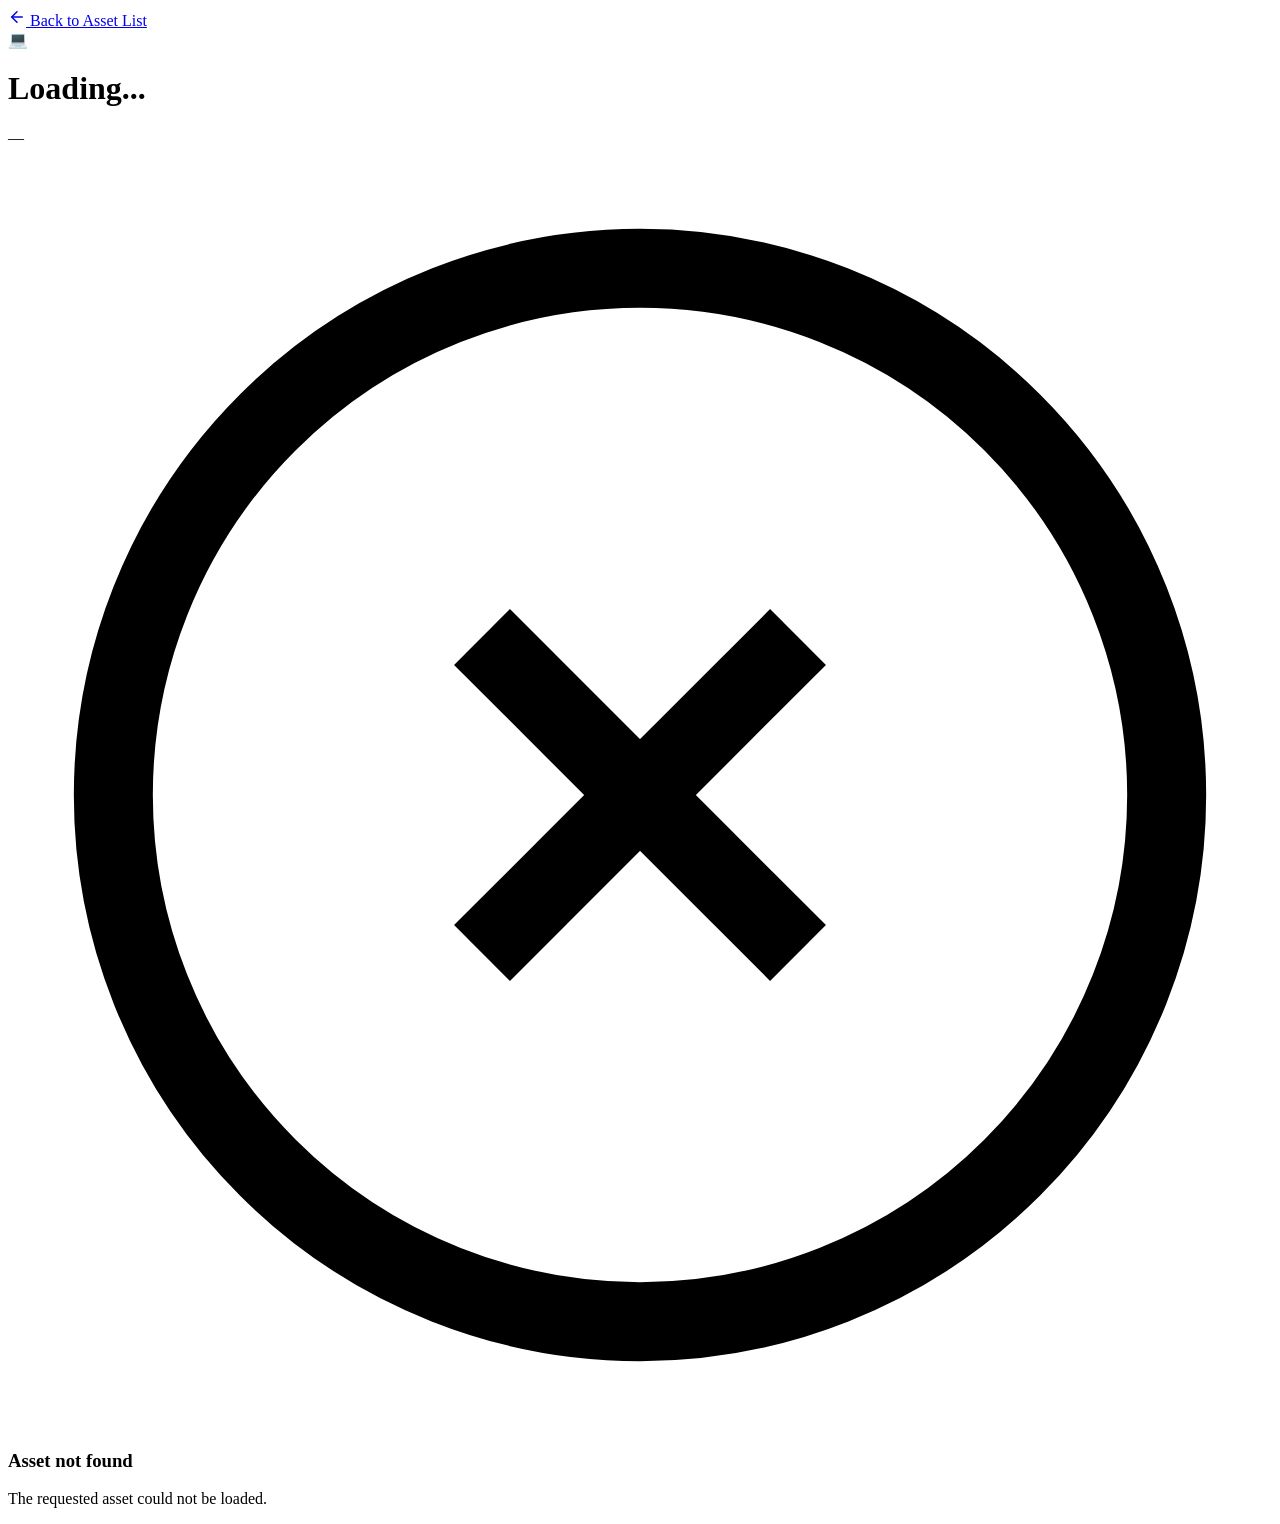
==== app/static/detail.html @ 5c7f9b3b "update" ====
<!DOCTYPE html>
<html lang="en">
<head>
    <meta charset="UTF-8">
    <meta name="viewport" content="width=device-width, initial-scale=1.0">
    <title>Asset Detail — MF IT Assets</title>
    <meta name="description" content="Detailed view of IT asset information including specifications, assignment, and financial data.">
    <link rel="stylesheet" href="/static/styles.css?v=2">
</head>
<body>
    <div class="container">
        <!-- Back Link -->
        <a href="/" class="back-link fade-in">
            <svg width="18" height="18" viewBox="0 0 24 24" fill="none" stroke="currentColor" stroke-width="2" stroke-linecap="round"><line x1="19" y1="12" x2="5" y2="12"/><polyline points="12 19 5 12 12 5"/></svg>
            Back to Asset List
        </a>

        <!-- Header -->
        <div class="detail-header fade-in fade-in-delay-1" id="detailHeader">
            <div class="detail-header-icon" id="headerIcon">💻</div>
            <div class="detail-header-info">
                <h1 id="headerTitle">Loading...</h1>
                <p id="headerSubtitle">—</p>
                <div id="headerBadge"></div>
            </div>
        </div>

        <!-- Loading -->
        <div class="loading-overlay" id="loadingState">
            <div class="spinner"></div>
            <span class="loading-text">Loading asset details...</span>
        </div>

        <!-- Error -->
        <div class="empty-state" id="errorState" style="display:none">
            <svg viewBox="0 0 24 24" fill="none" stroke="currentColor" stroke-width="1.5"><circle cx="12" cy="12" r="10"/><line x1="15" y1="9" x2="9" y2="15"/><line x1="9" y1="9" x2="15" y2="15"/></svg>
            <h3>Asset not found</h3>
            <p>The requested asset could not be loaded.</p>
        </div>

        <!-- Detail Grid -->
        <div class="detail-grid" id="detailGrid" style="display:none">

            <!-- Device Information -->
            <div class="detail-section fade-in fade-in-delay-2">
                <div class="section-header">
                    <div class="icon purple">🖥️</div>
                    Device Information
                </div>
                <div class="detail-fields" id="deviceFields"></div>
            </div>

            <!-- Specifications -->
            <div class="detail-section fade-in fade-in-delay-3">
                <div class="section-header">
                    <div class="icon blue">⚙️</div>
                    Specifications
                </div>
                <div class="detail-fields" id="specFields"></div>
            </div>

            <!-- Peripheral Details -->
            <div class="detail-section fade-in fade-in-delay-3">
                <div class="section-header">
                    <div class="icon green">🔌</div>
                    Peripheral Details
                </div>
                <div class="detail-fields" id="peripheralFields"></div>
            </div>

            <!-- Financial Information -->
            <div class="detail-section fade-in fade-in-delay-4">
                <div class="section-header">
                    <div class="icon orange">💰</div>
                    Financial & Lifecycle
                </div>
                <div class="detail-fields" id="financialFields"></div>
            </div>

            <!-- Assignment Information -->
            <div class="detail-section fade-in fade-in-delay-4">
                <div class="section-header">
                    <div class="icon purple">👤</div>
                    Assignment Information
                </div>
                <div class="detail-fields" id="assignmentFields"></div>
            </div>

        </div>
    </div>

    <script>
        // ── Get asset ID from URL ───────────────────────────
        const params = new URLSearchParams(window.location.search);
        const assetId = params.get('id');

        function fieldRow(label, value) {
            const isEmpty = !value || value === 'None' || value === 'null';
            return `
                <div class="field-row">
                    <div class="field-label">${label}</div>
                    <div class="field-value ${isEmpty ? 'empty' : ''}">${isEmpty ? '—' : value}</div>
                </div>
            `;
        }

        function formatDate(val) {
            if (!val) return null;
            try {
                const s = String(val);
                // Handle "2026-02-06 00:00:00" format
                const dateStr = s.split(' ')[0];
                const d = new Date(dateStr);
                if (isNaN(d)) return s;
                return d.toLocaleDateString('en-GB', { day: '2-digit', month: 'short', year: 'numeric' });
            } catch {
                return val;
            }
        }

        function statusBadge(status) {
            if (!status) return '<span class="badge badge-unknown">Unknown</span>';
            const s = status.toLowerCase();
            let cls = 'badge-unknown';
            if (s === 'available') cls = 'badge-available';
            else if (s === 'occupied') cls = 'badge-occupied';
            else if (s === 'faulty') cls = 'badge-faulty';
            return `<span class="badge ${cls}">${status}</span>`;
        }

        function getTypeIcon(type) {
            if (!type) return '📦';
            const t = type.toLowerCase();
            if (t.includes('laptop')) return '💻';
            if (t.includes('desktop')) return '🖥️';
            if (t.includes('printer')) return '🖨️';
            if (t.includes('monitor')) return '🖥️';
            return '📦';
        }

        async function loadDetail() {
            if (!assetId) {
                document.getElementById('loadingState').style.display = 'none';
                document.getElementById('errorState').style.display = 'block';
                return;
            }

            try {
                const res = await fetch(`/assets/${assetId}`);
                if (!res.ok) throw new Error('Not found');
                const a = await res.json();

                document.getElementById('loadingState').style.display = 'none';
                document.getElementById('detailGrid').style.display = 'grid';

                // Header
                document.getElementById('headerIcon').textContent = getTypeIcon(a.type);
                document.getElementById('headerTitle').textContent = a.tracking_code || 'Unknown Asset';
                document.getElementById('headerSubtitle').textContent = `${a.brand || ''} ${a.model || ''}`.trim() || '—';
                document.getElementById('headerBadge').innerHTML = statusBadge(a.assignment_status);
                document.title = `${a.tracking_code || 'Asset'} — MF IT Assets`;

                // Device Information
                document.getElementById('deviceFields').innerHTML =
                    fieldRow('Type', a.type) +
                    fieldRow('Owner', a.owner) +
                    fieldRow('Tracking Code', a.tracking_code) +
                    fieldRow('Brand', a.brand) +
                    fieldRow('Model', a.model) +
                    fieldRow('Serial No.', a.serial_no);

                // Specifications
                document.getElementById('specFields').innerHTML =
                    fieldRow('CPU', a.cpu) +
                    fieldRow('RAM', a.ram) +
                    fieldRow('Storage', a.storage);

                // Peripheral Details
                document.getElementById('peripheralFields').innerHTML =
                    fieldRow('Printer Type', a.printer_type) +
                    fieldRow('Printer Color', a.printer_color) +
                    fieldRow('Connectivity', a.connectivity) +
                    fieldRow('Function', a.function) +
                    fieldRow('Monitor Size', a.monitor_size) +
                    fieldRow('Input Type', a.input_type);

                // Financial & Lifecycle
                document.getElementById('financialFields').innerHTML =
                    fieldRow('Price', a.price) +
                    fieldRow('Purchase Date', formatDate(a.purchase_date)) +
                    fieldRow('Estimate Lifespan', a.estimate_lifespan) +
                    fieldRow('Expiry Date', formatDate(a.expiry_date)) +
                    fieldRow('Start Date', formatDate(a.start_date)) +
                    fieldRow('Used (Years)', a.used_years) +
                    fieldRow('End Date', formatDate(a.end_date));

                // Assignment Information
                document.getElementById('assignmentFields').innerHTML =
                    fieldRow('Status', a.assignment_status) +
                    fieldRow("User's Name", a.users_name) +
                    fieldRow('Department', a.department) +
                    fieldRow('Assignment Date', formatDate(a.assignment_date));

            } catch (err) {
                console.error('Error loading detail:', err);
                document.getElementById('loadingState').style.display = 'none';
                document.getElementById('errorState').style.display = 'block';
            }
        }

        loadDetail();
    </script>
</body>
</html>
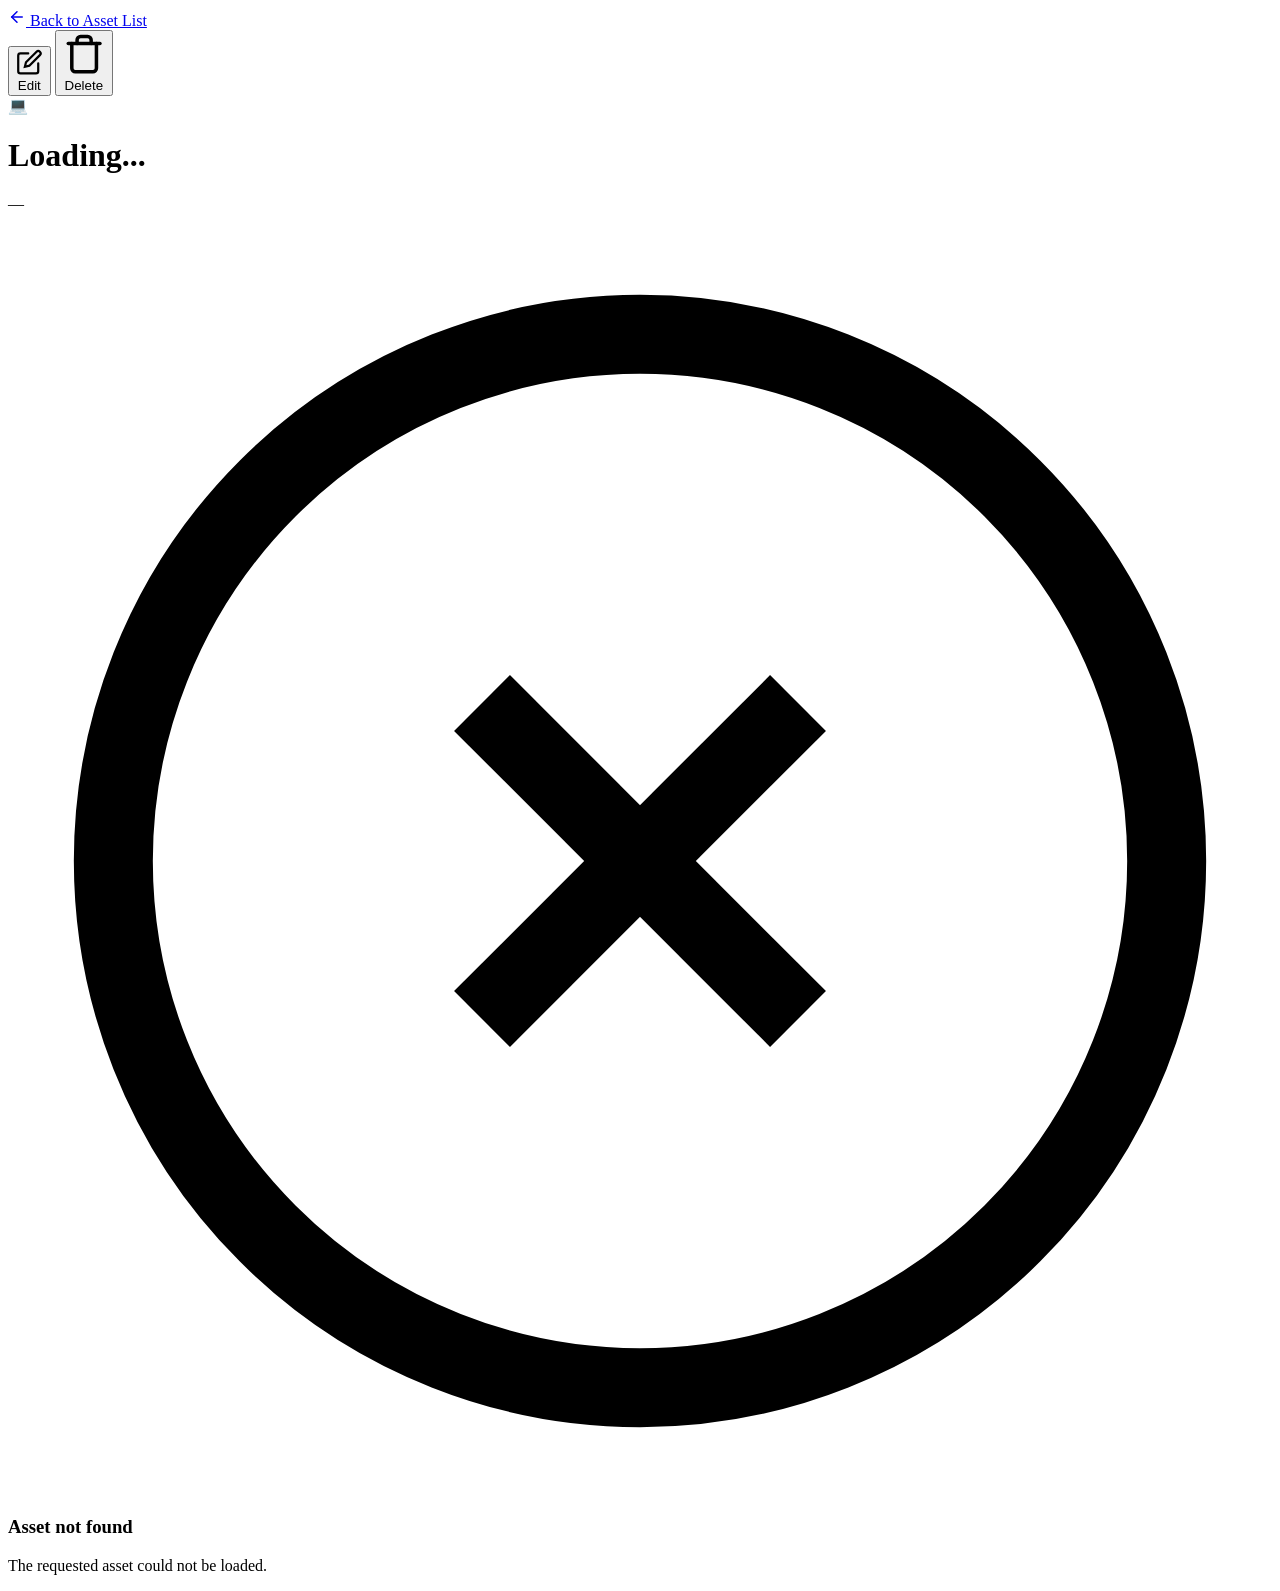
==== commit cff26e7b: "up" ====
--- a/app/static/detail.html
+++ b/app/static/detail.html
@@ -4,16 +4,32 @@
     <meta charset="UTF-8">
     <meta name="viewport" content="width=device-width, initial-scale=1.0">
     <title>Asset Detail — MF IT Assets</title>
-    <meta name="description" content="Detailed view of IT asset information including specifications, assignment, and financial data.">
-    <link rel="stylesheet" href="/static/styles.css?v=2">
+    <meta name="description" content="Detailed view of IT asset information including specifications, assignment, depreciation, and history.">
+    <link rel="stylesheet" href="/static/styles.css?v=4">
 </head>
 <body>
     <div class="container">
         <!-- Back Link -->
-        <a href="/" class="back-link fade-in">
-            <svg width="18" height="18" viewBox="0 0 24 24" fill="none" stroke="currentColor" stroke-width="2" stroke-linecap="round"><line x1="19" y1="12" x2="5" y2="12"/><polyline points="12 19 5 12 12 5"/></svg>
-            Back to Asset List
-        </a>
+        <div class="detail-topbar fade-in">
+            <a href="/" class="back-link">
+                <svg width="18" height="18" viewBox="0 0 24 24" fill="none" stroke="currentColor" stroke-width="2" stroke-linecap="round"><line x1="19" y1="12" x2="5" y2="12"/><polyline points="12 19 5 12 12 5"/></svg>
+                Back to Asset List
+            </a>
+            <div class="detail-topbar-actions">
+                <button class="edit-btn" id="editBtn" title="Edit Asset">
+                    <svg viewBox="0 0 24 24" fill="none" stroke="currentColor" stroke-width="2" stroke-linecap="round">
+                        <path d="M11 4H4a2 2 0 00-2 2v14a2 2 0 002 2h14a2 2 0 002-2v-7"/><path d="M18.5 2.5a2.121 2.121 0 013 3L12 15l-4 1 1-4 9.5-9.5z"/>
+                    </svg>
+                    Edit
+                </button>
+                <button class="edit-btn danger" id="deleteAssetBtn" title="Delete Asset">
+                    <svg viewBox="0 0 24 24" fill="none" stroke="currentColor" stroke-width="2" stroke-linecap="round">
+                        <polyline points="3 6 5 6 21 6"/><path d="M19 6v14a2 2 0 01-2 2H7a2 2 0 01-2-2V6m3 0V4a2 2 0 012-2h4a2 2 0 012 2v2"/>
+                    </svg>
+                    Delete
+                </button>
+            </div>
+        </div>
 
         <!-- Header -->
         <div class="detail-header fade-in fade-in-delay-1" id="detailHeader">
@@ -77,6 +93,15 @@
                 <div class="detail-fields" id="financialFields"></div>
             </div>
 
+            <!-- Depreciation & Resale -->
+            <div class="detail-section fade-in fade-in-delay-4" id="depreciationSection" style="display:none">
+                <div class="section-header">
+                    <div class="icon orange">📉</div>
+                    Depreciation & Resale Value
+                </div>
+                <div class="depreciation-card" id="depreciationCard"></div>
+            </div>
+
             <!-- Assignment Information -->
             <div class="detail-section fade-in fade-in-delay-4">
                 <div class="section-header">
@@ -86,6 +111,60 @@
                 <div class="detail-fields" id="assignmentFields"></div>
             </div>
 
+            <!-- Attachments -->
+            <div class="detail-section full-width fade-in fade-in-delay-4">
+                <div class="section-header">
+                    <div class="icon blue">📎</div>
+                    Attachments & Invoices
+                    <button class="section-action-btn" id="uploadTrigger">
+                        <svg viewBox="0 0 24 24" fill="none" stroke="currentColor" stroke-width="2" stroke-linecap="round"><line x1="12" y1="5" x2="12" y2="19"/><line x1="5" y1="12" x2="19" y2="12"/></svg>
+                        Upload
+                    </button>
+                </div>
+                <input type="file" id="fileInput" style="display:none" multiple>
+                <div id="attachmentsList" class="attachments-list">
+                    <div class="empty-section">No attachments yet</div>
+                </div>
+            </div>
+
+            <!-- Change History -->
+            <div class="detail-section full-width fade-in fade-in-delay-4">
+                <div class="section-header">
+                    <div class="icon green">📋</div>
+                    Change History
+                </div>
+                <div id="changeLogList" class="history-list">
+                    <div class="empty-section">No changes recorded</div>
+                </div>
+            </div>
+
+            <!-- User History -->
+            <div class="detail-section full-width fade-in fade-in-delay-4">
+                <div class="section-header">
+                    <div class="icon purple">👥</div>
+                    User Assignment History
+                </div>
+                <div id="userHistoryList" class="history-list">
+                    <div class="empty-section">No assignment history</div>
+                </div>
+            </div>
+        </div>
+    </div>
+
+    <!-- Edit Modal -->
+    <div class="modal-overlay" id="editModal" style="display:none">
+        <div class="modal-card">
+            <div class="modal-header">
+                <h2>Edit Asset</h2>
+                <button class="modal-close" id="editModalClose">&times;</button>
+            </div>
+            <form id="editForm" class="modal-body">
+                <!-- Populated by JS -->
+            </form>
+            <div class="modal-footer">
+                <button type="button" class="btn-secondary" id="editCancelBtn">Cancel</button>
+                <button type="button" class="btn-primary" id="editSaveBtn">Save Changes</button>
+            </div>
         </div>
     </div>
 
@@ -93,6 +172,7 @@
         // ── Get asset ID from URL ───────────────────────────
         const params = new URLSearchParams(window.location.search);
         const assetId = params.get('id');
+        let currentAsset = null;
 
         function fieldRow(label, value) {
             const isEmpty = !value || value === 'None' || value === 'null';
@@ -108,11 +188,22 @@
             if (!val) return null;
             try {
                 const s = String(val);
-                // Handle "2026-02-06 00:00:00" format
                 const dateStr = s.split(' ')[0];
                 const d = new Date(dateStr);
                 if (isNaN(d)) return s;
                 return d.toLocaleDateString('en-GB', { day: '2-digit', month: 'short', year: 'numeric' });
+            } catch {
+                return val;
+            }
+        }
+
+        function formatDateTime(val) {
+            if (!val) return '—';
+            try {
+                const d = new Date(val);
+                if (isNaN(d)) return val;
+                return d.toLocaleDateString('en-GB', { day: '2-digit', month: 'short', year: 'numeric' }) + ' ' +
+                       d.toLocaleTimeString('en-GB', { hour: '2-digit', minute: '2-digit' });
             } catch {
                 return val;
             }
@@ -138,6 +229,21 @@
             return '📦';
         }
 
+        function formatFileSize(bytes) {
+            if (!bytes) return '0 B';
+            const units = ['B', 'KB', 'MB', 'GB'];
+            let i = 0;
+            let size = bytes;
+            while (size >= 1024 && i < units.length - 1) { size /= 1024; i++; }
+            return `${size.toFixed(i > 0 ? 1 : 0)} ${units[i]}`;
+        }
+
+        function formatCurrency(val) {
+            if (val === null || val === undefined) return '—';
+            return Number(val).toLocaleString('en-US', { minimumFractionDigits: 2, maximumFractionDigits: 2 });
+        }
+
+        // ── Load Detail ─────────────────────────────────────
         async function loadDetail() {
             if (!assetId) {
                 document.getElementById('loadingState').style.display = 'none';
@@ -149,6 +255,7 @@
                 const res = await fetch(`/assets/${assetId}`);
                 if (!res.ok) throw new Error('Not found');
                 const a = await res.json();
+                currentAsset = a;
 
                 document.getElementById('loadingState').style.display = 'none';
                 document.getElementById('detailGrid').style.display = 'grid';
@@ -194,6 +301,12 @@
                     fieldRow('Used (Years)', a.used_years) +
                     fieldRow('End Date', formatDate(a.end_date));
 
+                // Depreciation
+                if (a.depreciation) {
+                    document.getElementById('depreciationSection').style.display = 'block';
+                    renderDepreciation(a.depreciation);
+                }
+
                 // Assignment Information
                 document.getElementById('assignmentFields').innerHTML =
                     fieldRow('Status', a.assignment_status) +
@@ -201,6 +314,11 @@
                     fieldRow('Department', a.department) +
                     fieldRow('Assignment Date', formatDate(a.assignment_date));
 
+                // Load additional data
+                loadAttachments();
+                loadChangeLog();
+                loadUserHistory();
+
             } catch (err) {
                 console.error('Error loading detail:', err);
                 document.getElementById('loadingState').style.display = 'none';
@@ -208,6 +326,278 @@
             }
         }
 
+        // ── Depreciation ────────────────────────────────────
+        function renderDepreciation(dep) {
+            const card = document.getElementById('depreciationCard');
+            const barColor = dep.is_expired ? 'var(--danger)' : (dep.remaining_pct > 50 ? 'var(--success)' : 'var(--warning)');
+            card.innerHTML = `
+                <div class="dep-stats">
+                    <div class="dep-stat">
+                        <div class="dep-stat-label">Original Price</div>
+                        <div class="dep-stat-value">${formatCurrency(dep.original_price)}</div>
+                    </div>
+                    <div class="dep-stat">
+                        <div class="dep-stat-label">Current Value</div>
+                        <div class="dep-stat-value highlight">${formatCurrency(dep.current_value)}</div>
+                    </div>
+                    <div class="dep-stat">
+                        <div class="dep-stat-label">Depreciated</div>
+                        <div class="dep-stat-value warn">${formatCurrency(dep.depreciation_amount)}</div>
+                    </div>
+                    <div class="dep-stat">
+                        <div class="dep-stat-label">Est. Resale</div>
+                        <div class="dep-stat-value">${formatCurrency(dep.estimated_resale)}</div>
+                    </div>
+                </div>
+                <div class="dep-bar-container">
+                    <div class="dep-bar-label">
+                        <span>Value Remaining</span>
+                        <span>${dep.remaining_pct}%</span>
+                    </div>
+                    <div class="dep-bar">
+                        <div class="dep-bar-fill" style="width: ${dep.remaining_pct}%; background: ${barColor}"></div>
+                    </div>
+                    <div class="dep-bar-info">
+                        <span>Age: ${dep.age_years} years</span>
+                        <span>Lifespan: ${dep.lifespan_years} years</span>
+                        <span class="dep-status ${dep.is_expired ? 'expired' : 'active'}">${dep.is_expired ? '⚠️ Expired' : '✅ Active'}</span>
+                    </div>
+                </div>
+            `;
+        }
+
+        // ── Attachments ─────────────────────────────────────
+        async function loadAttachments() {
+            try {
+                const res = await fetch(`/assets/${assetId}/attachments`);
+                if (!res.ok) return;
+                const items = await res.json();
+                const list = document.getElementById('attachmentsList');
+
+                if (items.length === 0) {
+                    list.innerHTML = '<div class="empty-section">No attachments yet</div>';
+                    return;
+                }
+
+                list.innerHTML = items.map(a => `
+                    <div class="attachment-item">
+                        <div class="attachment-info">
+                            <svg viewBox="0 0 24 24" fill="none" stroke="currentColor" stroke-width="2"><path d="M14 2H6a2 2 0 00-2 2v16a2 2 0 002 2h12a2 2 0 002-2V8z"/><polyline points="14 2 14 8 20 8"/></svg>
+                            <div>
+                                <div class="attachment-name">${a.original_name}</div>
+                                <div class="attachment-meta">${formatFileSize(a.file_size)} · ${formatDateTime(a.upload_date)} · by ${a.uploaded_by}</div>
+                            </div>
+                        </div>
+                        <div class="attachment-actions">
+                            <a href="/attachments/${a.id}/download" class="att-btn download" title="Download">
+                                <svg viewBox="0 0 24 24" fill="none" stroke="currentColor" stroke-width="2"><path d="M21 15v4a2 2 0 01-2 2H5a2 2 0 01-2-2v-4"/><polyline points="7 10 12 15 17 10"/><line x1="12" y1="15" x2="12" y2="3"/></svg>
+                            </a>
+                            <button class="att-btn delete" title="Delete" onclick="deleteAttachment(${a.id})">
+                                <svg viewBox="0 0 24 24" fill="none" stroke="currentColor" stroke-width="2"><polyline points="3 6 5 6 21 6"/><path d="M19 6v14a2 2 0 01-2 2H7a2 2 0 01-2-2V6m3 0V4a2 2 0 012-2h4a2 2 0 012 2v2"/></svg>
+                            </button>
+                        </div>
+                    </div>
+                `).join('');
+            } catch (err) {
+                console.error('Error loading attachments:', err);
+            }
+        }
+
+        document.getElementById('uploadTrigger').addEventListener('click', () => {
+            document.getElementById('fileInput').click();
+        });
+
+        document.getElementById('fileInput').addEventListener('change', async (e) => {
+            const files = e.target.files;
+            if (!files.length) return;
+
+            for (const file of files) {
+                const formData = new FormData();
+                formData.append('file', file);
+                try {
+                    await fetch(`/assets/${assetId}/attachments`, {
+                        method: 'POST',
+                        body: formData,
+                    });
+                } catch (err) {
+                    console.error('Upload failed:', err);
+                }
+            }
+            e.target.value = '';
+            loadAttachments();
+        });
+
+        async function deleteAttachment(id) {
+            if (!confirm('Delete this attachment?')) return;
+            try {
+                await fetch(`/attachments/${id}`, { method: 'DELETE' });
+                loadAttachments();
+            } catch (err) {
+                console.error('Delete failed:', err);
+            }
+        }
+
+        // ── Change Log ──────────────────────────────────────
+        async function loadChangeLog() {
+            try {
+                const res = await fetch(`/assets/${assetId}/changelog`);
+                if (!res.ok) return;
+                const items = await res.json();
+                const list = document.getElementById('changeLogList');
+
+                if (items.length === 0) {
+                    list.innerHTML = '<div class="empty-section">No changes recorded</div>';
+                    return;
+                }
+
+                list.innerHTML = items.map(e => `
+                    <div class="history-item">
+                        <div class="history-dot"></div>
+                        <div class="history-content">
+                            <div class="history-title">
+                                <strong>${e.changed_by}</strong> changed <span class="field-tag">${e.field_name}</span>
+                            </div>
+                            <div class="history-change">
+                                <span class="old-val">${e.old_value || '(empty)'}</span>
+                                <svg viewBox="0 0 24 24" fill="none" stroke="currentColor" stroke-width="2" width="14" height="14"><line x1="5" y1="12" x2="19" y2="12"/><polyline points="12 5 19 12 12 19"/></svg>
+                                <span class="new-val">${e.new_value || '(empty)'}</span>
+                            </div>
+                            <div class="history-time">${formatDateTime(e.changed_at)}</div>
+                        </div>
+                    </div>
+                `).join('');
+            } catch (err) {
+                console.error('Error loading changelog:', err);
+            }
+        }
+
+        // ── User History ────────────────────────────────────
+        async function loadUserHistory() {
+            try {
+                const res = await fetch(`/assets/${assetId}/user-history`);
+                if (!res.ok) return;
+                const items = await res.json();
+                const list = document.getElementById('userHistoryList');
+
+                if (items.length === 0) {
+                    list.innerHTML = '<div class="empty-section">No assignment history</div>';
+                    return;
+                }
+
+                list.innerHTML = items.map(e => `
+                    <div class="history-item">
+                        <div class="history-dot user-dot"></div>
+                        <div class="history-content">
+                            <div class="history-title">
+                                <strong>${e.user_name}</strong>
+                                ${e.department ? `<span class="dept-tag">${e.department}</span>` : ''}
+                            </div>
+                            <div class="history-dates">
+                                <span>📅 Assigned: ${formatDateTime(e.assigned_date)}</span>
+                                ${e.returned_date ? `<span>↩️ Returned: ${formatDateTime(e.returned_date)}</span>` : '<span class="active-tag">Currently Assigned</span>'}
+                            </div>
+                            <div class="history-time">Assigned by ${e.assigned_by}</div>
+                        </div>
+                    </div>
+                `).join('');
+            } catch (err) {
+                console.error('Error loading user history:', err);
+            }
+        }
+
+        // ── Edit Modal ──────────────────────────────────────
+        const editableFields = [
+            { key: 'type', label: 'Type' },
+            { key: 'owner', label: 'Owner' },
+            { key: 'brand', label: 'Brand' },
+            { key: 'model', label: 'Model' },
+            { key: 'serial_no', label: 'Serial No.' },
+            { key: 'cpu', label: 'CPU' },
+            { key: 'ram', label: 'RAM' },
+            { key: 'storage', label: 'Storage' },
+            { key: 'price', label: 'Price' },
+            { key: 'assignment_status', label: 'Status', type: 'select', options: ['Available', 'Occupied', 'Faulty'] },
+            { key: 'users_name', label: "User's Name" },
+            { key: 'department', label: 'Department' },
+        ];
+
+        document.getElementById('editBtn').addEventListener('click', () => {
+            if (!currentAsset) return;
+            const form = document.getElementById('editForm');
+            form.innerHTML = editableFields.map(f => {
+                const val = currentAsset[f.key] || '';
+                if (f.type === 'select') {
+                    return `
+                        <div class="form-group">
+                            <label>${f.label}</label>
+                            <select name="${f.key}">
+                                ${f.options.map(o => `<option value="${o}" ${val === o ? 'selected' : ''}>${o}</option>`).join('')}
+                            </select>
+                        </div>
+                    `;
+                }
+                return `
+                    <div class="form-group">
+                        <label>${f.label}</label>
+                        <input type="text" name="${f.key}" value="${val}">
+                    </div>
+                `;
+            }).join('');
+            document.getElementById('editModal').style.display = 'flex';
+        });
+
+        document.getElementById('editModalClose').addEventListener('click', () => {
+            document.getElementById('editModal').style.display = 'none';
+        });
+        document.getElementById('editCancelBtn').addEventListener('click', () => {
+            document.getElementById('editModal').style.display = 'none';
+        });
+
+        document.getElementById('editSaveBtn').addEventListener('click', async () => {
+            const form = document.getElementById('editForm');
+            const data = {};
+            editableFields.forEach(f => {
+                const el = form.querySelector(`[name="${f.key}"]`);
+                if (el) data[f.key] = el.value;
+            });
+
+            try {
+                const res = await fetch(`/assets/${assetId}`, {
+                    method: 'PUT',
+                    headers: { 'Content-Type': 'application/json' },
+                    body: JSON.stringify(data),
+                });
+                if (!res.ok) throw new Error('Update failed');
+                document.getElementById('editModal').style.display = 'none';
+                // Reload all data
+                loadDetail();
+            } catch (err) {
+                alert('Failed to save changes: ' + err.message);
+            }
+        });
+
+        // Close modal on overlay click
+        document.getElementById('editModal').addEventListener('click', (e) => {
+            if (e.target === e.currentTarget) {
+                e.currentTarget.style.display = 'none';
+            }
+        });
+
+        // ── Delete Asset ─────────────────────────────────────
+        document.getElementById('deleteAssetBtn').addEventListener('click', async () => {
+            if (!currentAsset) return;
+            const code = currentAsset.tracking_code || `ID:${assetId}`;
+            if (!confirm(`Delete asset "${code}"? This will remove all attachments, history, and change logs. This cannot be undone.`)) return;
+            try {
+                const res = await fetch(`/assets/${assetId}`, { method: 'DELETE' });
+                if (!res.ok) throw new Error('Delete failed');
+                window.location.href = '/';
+            } catch (err) {
+                alert('Failed to delete: ' + err.message);
+            }
+        });
+
+        // ── Init ────────────────────────────────────────────
         loadDetail();
     </script>
 </body>
